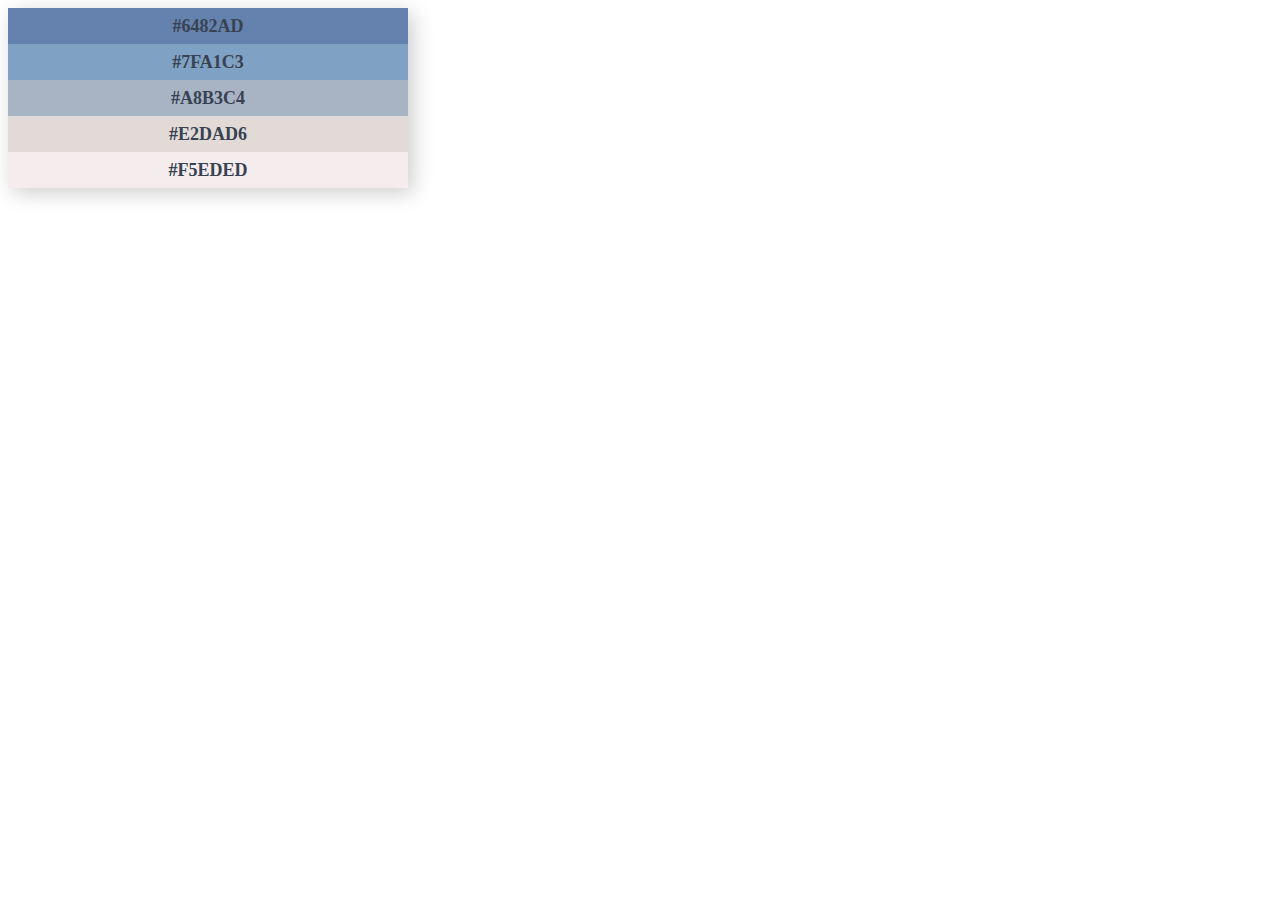
==== index.html @ 88d5728c "set up" ====
<!DOCTYPE html>
<html lang="zh-TW">
<head>
    <meta charset="UTF-8">
    <meta name="viewport" content="width=device-width, initial-scale=1.0">
    <title>Color Palette</title>
    <link rel="stylesheet" href="./css/style.css">
</head>
<body>
    <div class="colorpalette">
        <p class="color color1">#6482AD</p>
        <p class="color color2">#7FA1C3</p>
        <p class="color color3">#A8B3C4</p>
        <p class="color color4">#E2DAD6</p>
        <p class="color color5">#F5EDED</p>
    </div>
</body>
</html>
---- css/style.css ----
.colorpalette {
    width: 400px;
    background-color: rgb(173, 148, 148);
    box-shadow: 5px 5px 20px rgba(0,0,0,0.2);
}
.colorpalette .color{
    color: #384252; 
    font-size: 18px;
    font-family: "微軟正黑體";
    font-weight: 800;
    line-height: 2;
    text-align: center;
    margin: 0;
}
.color1 {
    background-color: #6482AD;
}
.color2 {
    background-color: #7FA1C3;
}
.color3 {
    background-color: #A8B3C4;
}
.color4 {
    background-color: #E2DAD6;
}
.color5 {
    background-color: #F5EDED;
}
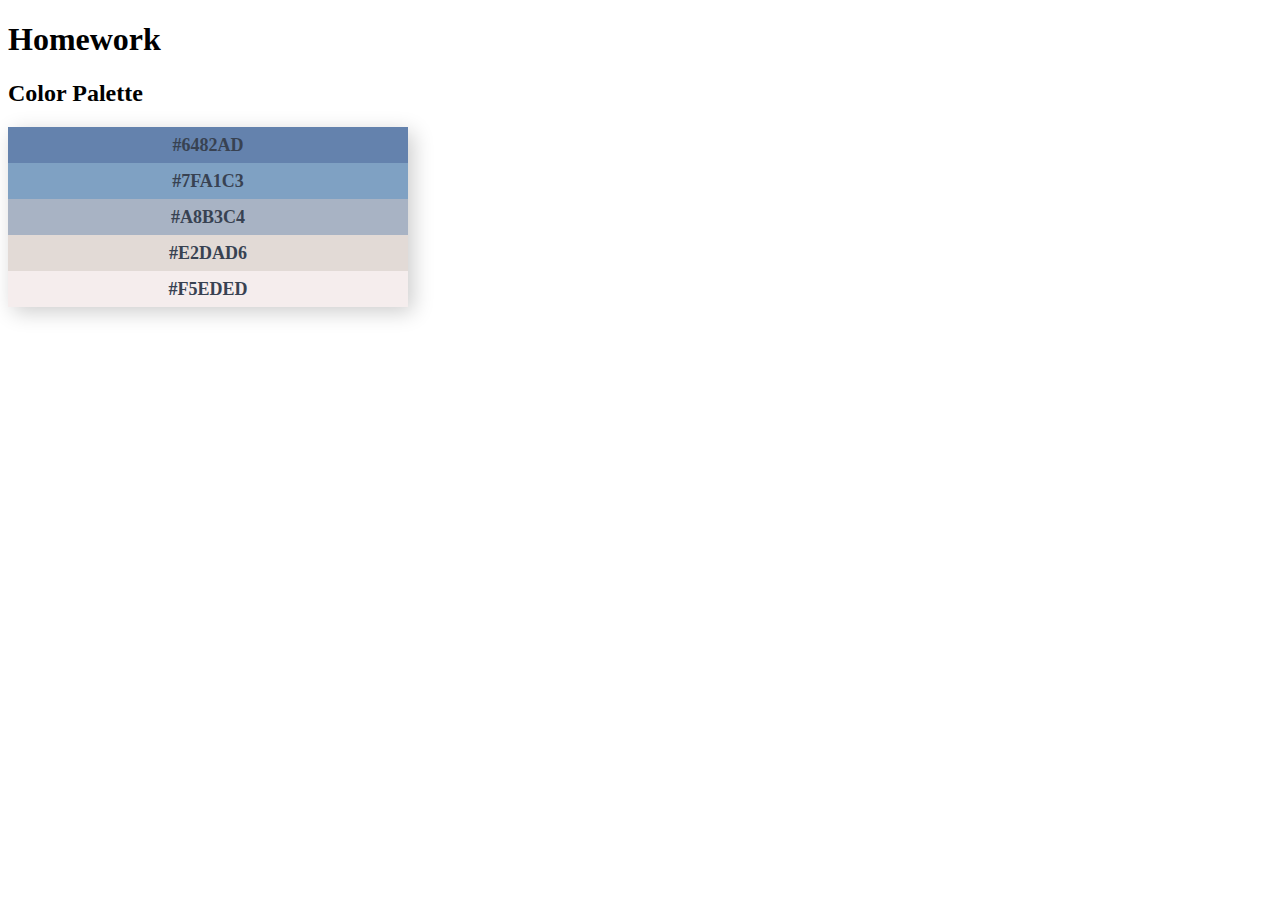
==== commit 9b39d00a: "add" ====
--- a/index.html
+++ b/index.html
@@ -3,10 +3,12 @@
 <head>
     <meta charset="UTF-8">
     <meta name="viewport" content="width=device-width, initial-scale=1.0">
-    <title>Color Palette</title>
+    <title>Xuemi Homeworks</title>
     <link rel="stylesheet" href="./css/style.css">
 </head>
 <body>
+    <h1>Homework</h1>
+    <h2>Color Palette</h2>
     <div class="colorpalette">
         <p class="color color1">#6482AD</p>
         <p class="color color2">#7FA1C3</p>
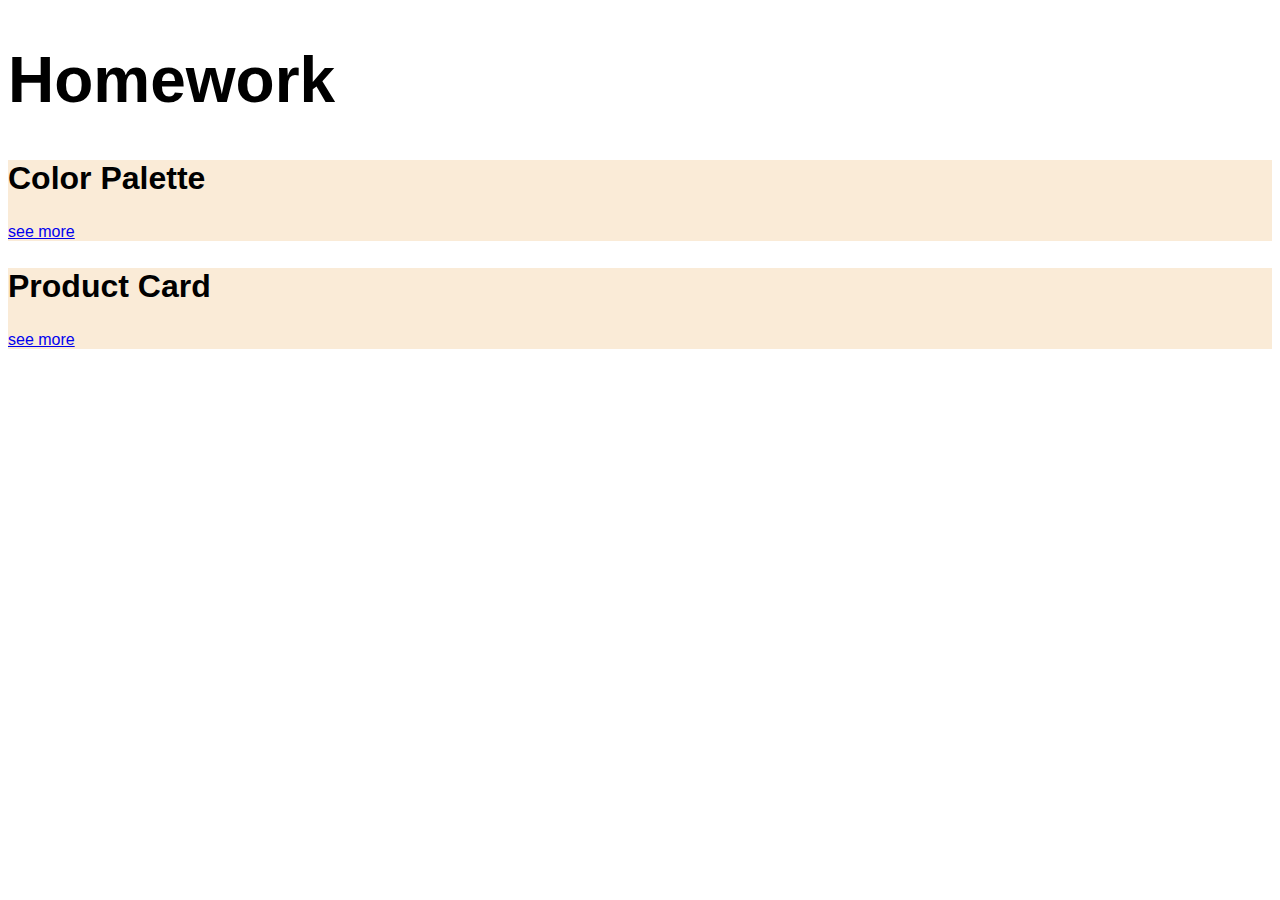
==== commit 011cc152: "porduct card" ====
--- a/index.html
+++ b/index.html
@@ -4,17 +4,17 @@
     <meta charset="UTF-8">
     <meta name="viewport" content="width=device-width, initial-scale=1.0">
     <title>Xuemi Homeworks</title>
-    <link rel="stylesheet" href="./css/style.css">
+    <link rel="stylesheet" href="./css/main.css">
 </head>
 <body>
     <h1>Homework</h1>
-    <h2>Color Palette</h2>
-    <div class="colorpalette">
-        <p class="color color1">#6482AD</p>
-        <p class="color color2">#7FA1C3</p>
-        <p class="color color3">#A8B3C4</p>
-        <p class="color color4">#E2DAD6</p>
-        <p class="color color5">#F5EDED</p>
+    <div class="class">
+        <h2>Color Palette</h2>
+        <a href="./color-palette.html">see more</a>
+    </div>
+    <div class="class">
+        <h2>Product Card</h2>
+        <a href="./product-card.html">see more</a>
     </div>
 </body>
 </html>--- a/css/main.css
+++ b/css/main.css
@@ -0,0 +1,15 @@
+* {
+    font-family: 'saira', 'noto sans tc', sans-serif;
+    box-sizing: border-box;
+}
+h1 {
+    font-size: 64px;
+    font-weight: 700;
+}
+h2 {
+    font-size: 32px;
+    font-weight: 600;
+}
+.class {
+    background-color: antiquewhite;
+}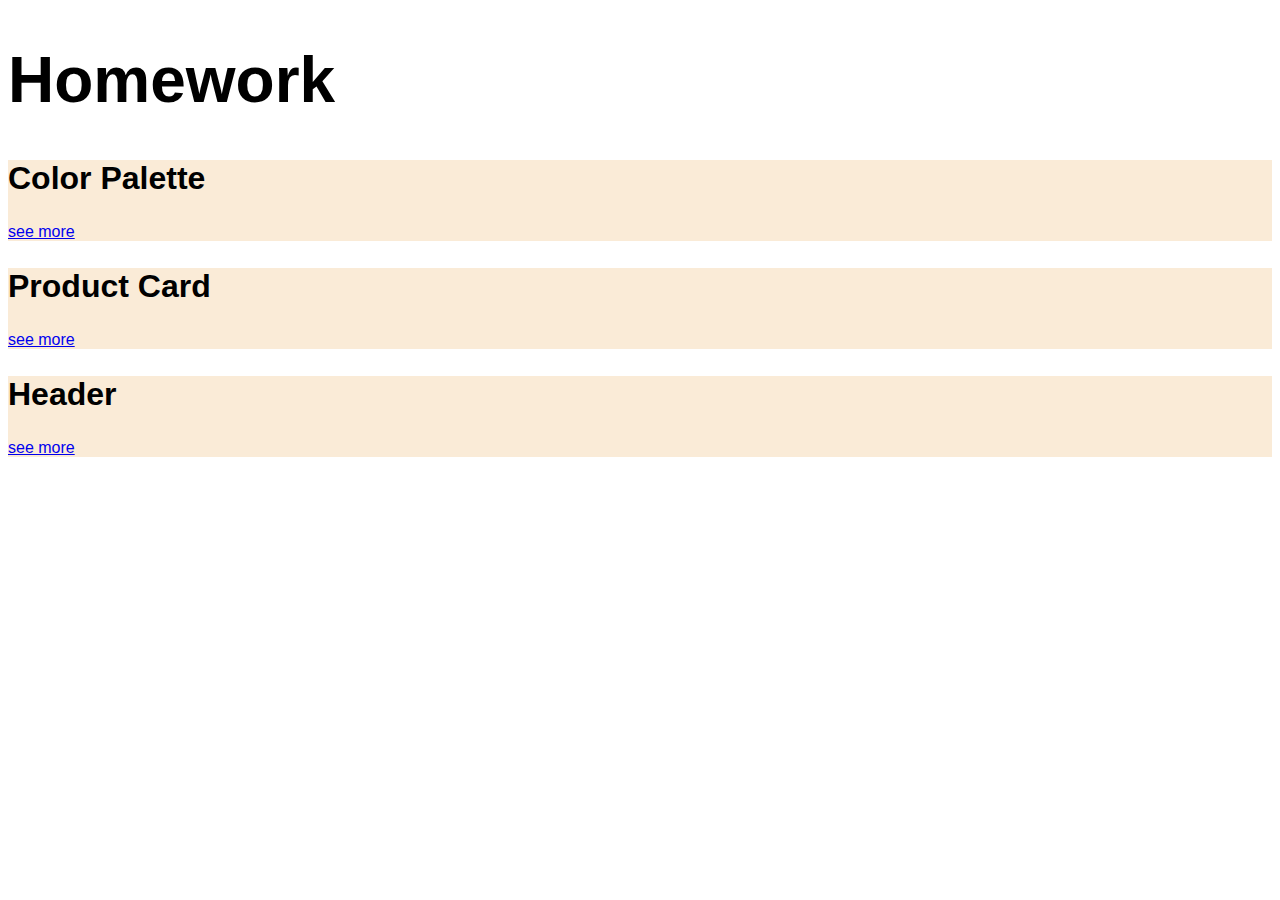
==== commit 77a2f990: "header homework" ====
--- a/index.html
+++ b/index.html
@@ -16,5 +16,9 @@
         <h2>Product Card</h2>
         <a href="./product-card.html">see more</a>
     </div>
+    <div class="class">
+        <h2>Header</h2>
+        <a href="./header.html">see more</a>
+    </div>
 </body>
 </html>--- a/css/main.css
+++ b/css/main.css
@@ -1,6 +1,7 @@
 * {
     font-family: 'saira', 'noto sans tc', sans-serif;
     box-sizing: border-box;
+    position: relative;
 }
 h1 {
     font-size: 64px;
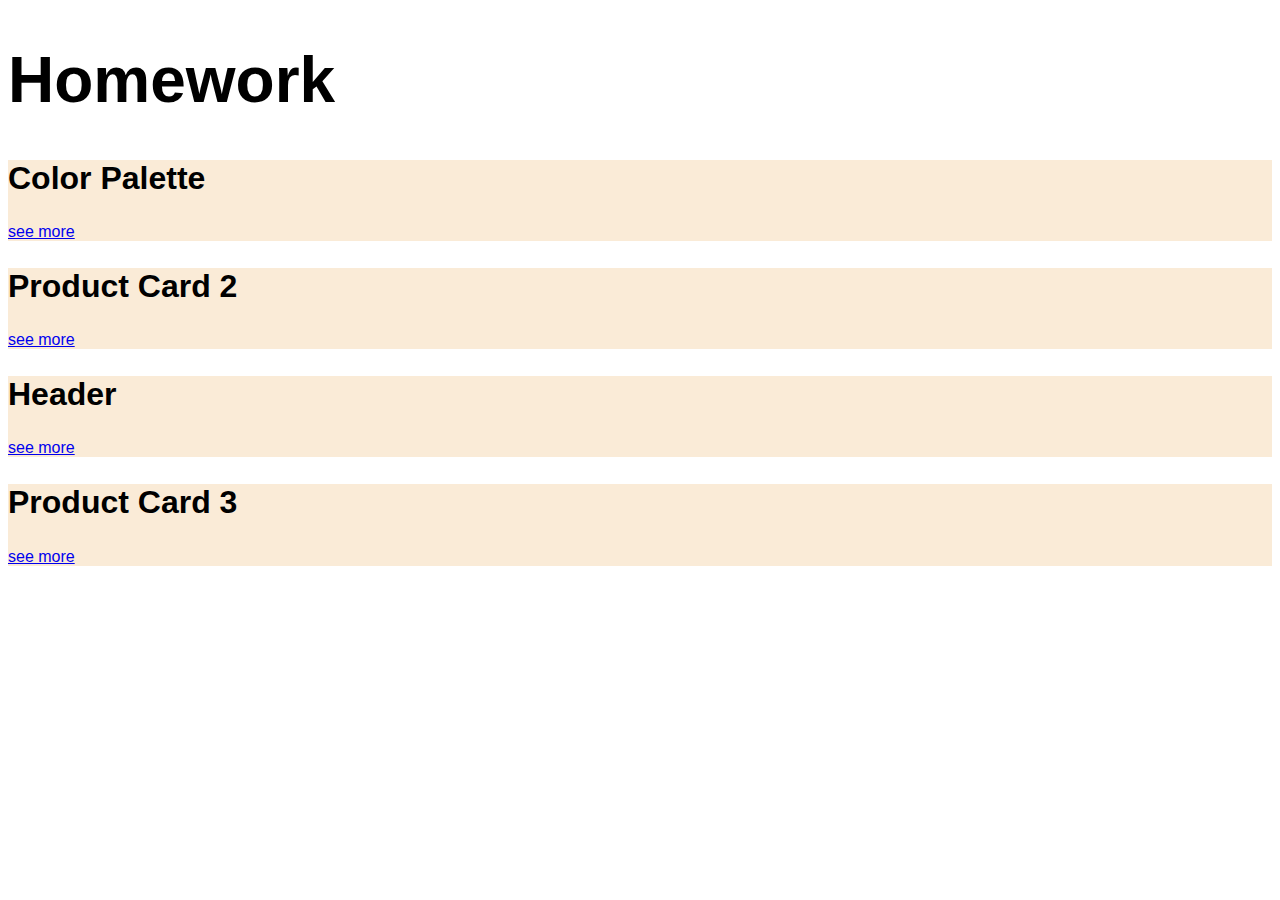
==== commit d256fe3c: "create product card 3" ====
--- a/index.html
+++ b/index.html
@@ -9,16 +9,20 @@
 <body>
     <h1>Homework</h1>
     <div class="class">
-        <h2>Color Palette</h2>
-        <a href="./color-palette.html">see more</a>
+      <h2>Color Palette</h2>
+      <a href="./color-palette.html">see more</a>
     </div>
     <div class="class">
-        <h2>Product Card</h2>
-        <a href="./product-card.html">see more</a>
+      <h2>Product Card 2</h2>
+      <a href="./product-card2.html">see more</a>
     </div>
     <div class="class">
-        <h2>Header</h2>
-        <a href="./header.html">see more</a>
+      <h2>Header</h2>
+      <a href="./header.html">see more</a>
+    </div>
+    <div class="class">
+      <h2>Product Card 3</h2>
+      <a href="../product-card3.html">see more</a>
     </div>
 </body>
 </html>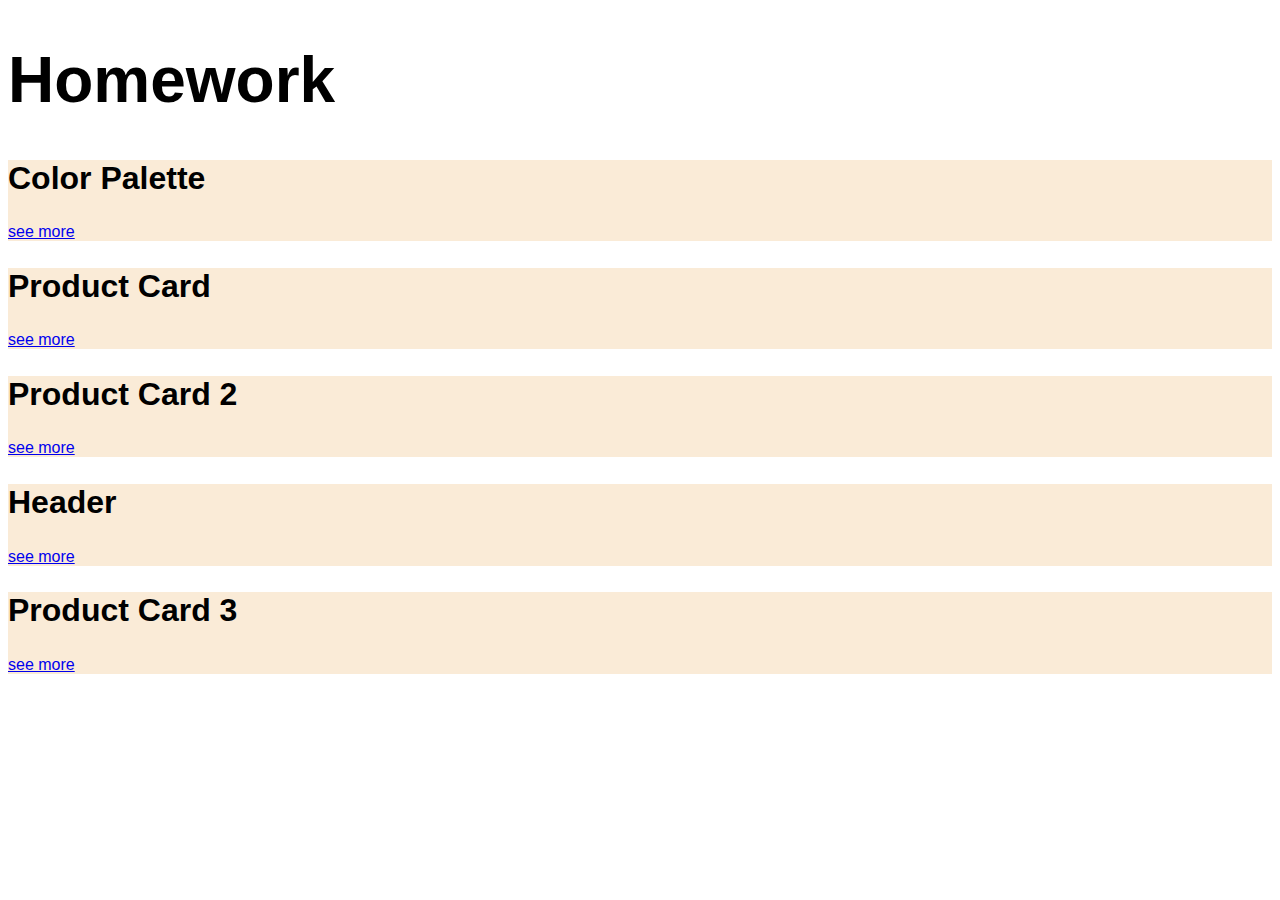
==== commit 0341f052: "update homework" ====
--- a/index.html
+++ b/index.html
@@ -13,6 +13,10 @@
       <a href="./color-palette.html">see more</a>
     </div>
     <div class="class">
+      <h2>Product Card</h2>
+      <a href="./product-card.html">see more</a>
+    </div>
+    <div class="class">
       <h2>Product Card 2</h2>
       <a href="./product-card2.html">see more</a>
     </div>
